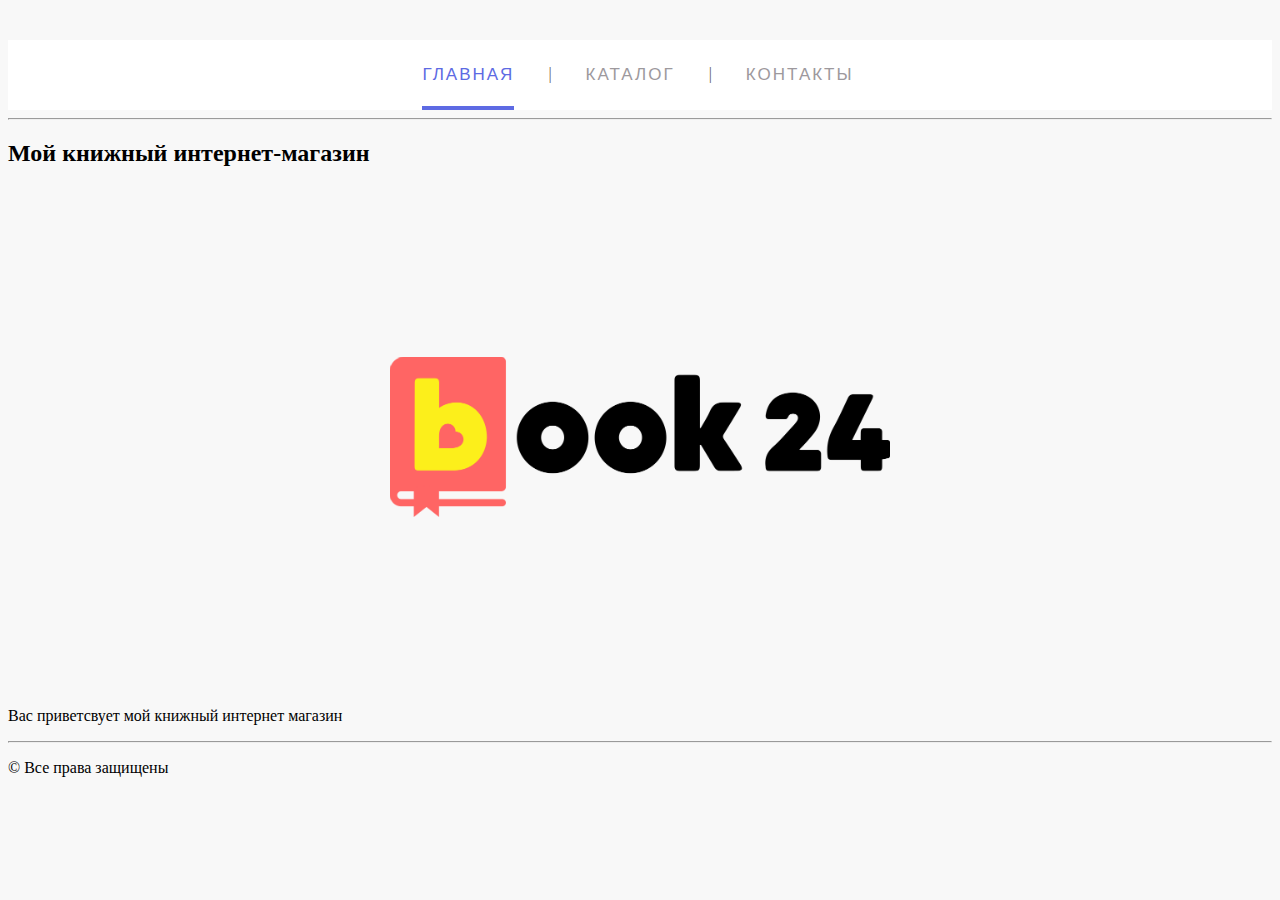
==== HTML_CSS/MyInternetShop/index.html @ f93ba30d "Интернет магазин ДЗ 3 CSS" ====
<!DOCTYPE html>
<html lang="en">

<head>
  <meta charset="UTF-8">
  <meta name="viewport" content="width=device-width, initial-scale=1.0">
  <meta http-equiv="X-UA-Compatible" content="ie=edge">
  <link rel="stylesheet" href="style.css">
  <title>Книжный магазин&lt;</title>
</head>

<body>
  <ul class="menu-main">
    <li><a href="index.html" class="current">Главная</a></li>
    <li><a href="catalog.html">Каталог</a></li>
    <li><a href="contacts.html">Контакты</a></li>
  </ul>
  <hr>
  <h2>Мой книжный интернет-магазин</h2>
  <p class="logoimage"><img src="images\book24.png" alt="Философия Java. 4-е полное изд."></p>
  <p>Вас приветсвует мой книжный интернет магазин</p>
  <footer>
    <hr>
    <p>&copy;&nbsp;Все права защищены</p>
  </footer>
</body>

</html>
---- HTML_CSS/MyInternetShop/style.css ----
body {
  background-color: #f8f8f8;
}

.header {
  color: black;
  font-size: 18px;
  font-weight: 400;
  background-color: #eaeaea;
  font-family: sans-serif;
  font-weight: 200;
}

.short-descript {
  color: #707070;
  font-size: 14px;
  font-style: italic;
  line-height: 16px;
}

.descript {
  color: #484343;
  font-size: 16px;
  font-weight: 400;
  line-height: 24px;
  text-align: left;
}

.characteristic {
  margin-left: 0;
  list-style: none;
  counter-reset: li;
  font-family: calibri;
  font-size: 15px;
  list-style-image: url("images/check.png");
}

.characteristic li {
  padding: 10px 0;
  position: relative;
  left: 1.5em;
  margin-bottom: 0.75em;
  padding-left: 1em;
  background: #E3DEDC;
}

.textBox input {
  width: 150px;
  height: 18px;
  font-family: monospace;
  font-size: 15px;
  color: #930;
}

textarea {
  width: 300px;
  height: 100px;
  font-family: monospace;
  font-size: 15px;
  padding: 3px;
  color: #930;
}

.logoimage {
  text-align: center;
}

.image-border img {
  border: 2px solid #191b42;
  height: 230px;
}

.catalogItem img {
  height: 75px;
  border: 1px solid #191b42;
}

.catalogItem li {
  padding-left: 5px;
  padding-top: 5px;
}

.menu-main {
  list-style: none;
  margin: 40px 0 5px;
  padding: 25px 0 5px;
  text-align: center;
  background: white;
}

.menu-main li {
  display: inline-block;
}

.menu-main li:after {
  content: "|";
  color: #606060;
  display: inline-block;
  vertical-align: top;
}

.menu-main li:last-child:after {
  content: none;
}

.menu-main a {
  text-decoration: none;
  font-family: 'Ubuntu Condensed', sans-serif;
  letter-spacing: 2px;
  position: relative;
  padding-bottom: 20px;
  margin: 0 34px 0 30px;
  font-size: 17px;
  text-transform: uppercase;
  display: inline-block;
  transition: color .2s;
}

.menu-main a, .menu-main a:visited {
  color: #9d999d;
}

.menu-main a.current, .menu-main a:hover {
  color: #5D6AE3;
}

.menu-main a:before, .menu-main a:after {
  content: "";
  position: absolute;
  height: 4px;
  top: auto;
  right: 50%;
  bottom: -5px;
  left: 50%;
  background: #5D6AE3;
  transition: .8s;
}

.menu-main a:hover:before, .menu-main .current:before {
  left: 0;
}

.menu-main a:hover:after, .menu-main .current:after {
  right: 0;
}

@media (max-width: 550px) {
  .menu-main {
    padding-top: 0;
  }
  .menu-main li {
    display: block;
  }
  .menu-main li:after {
    content: none;
  }
  .menu-main a {
    padding: 25px 0 20px;
    margin: 0 30px;
  }
}
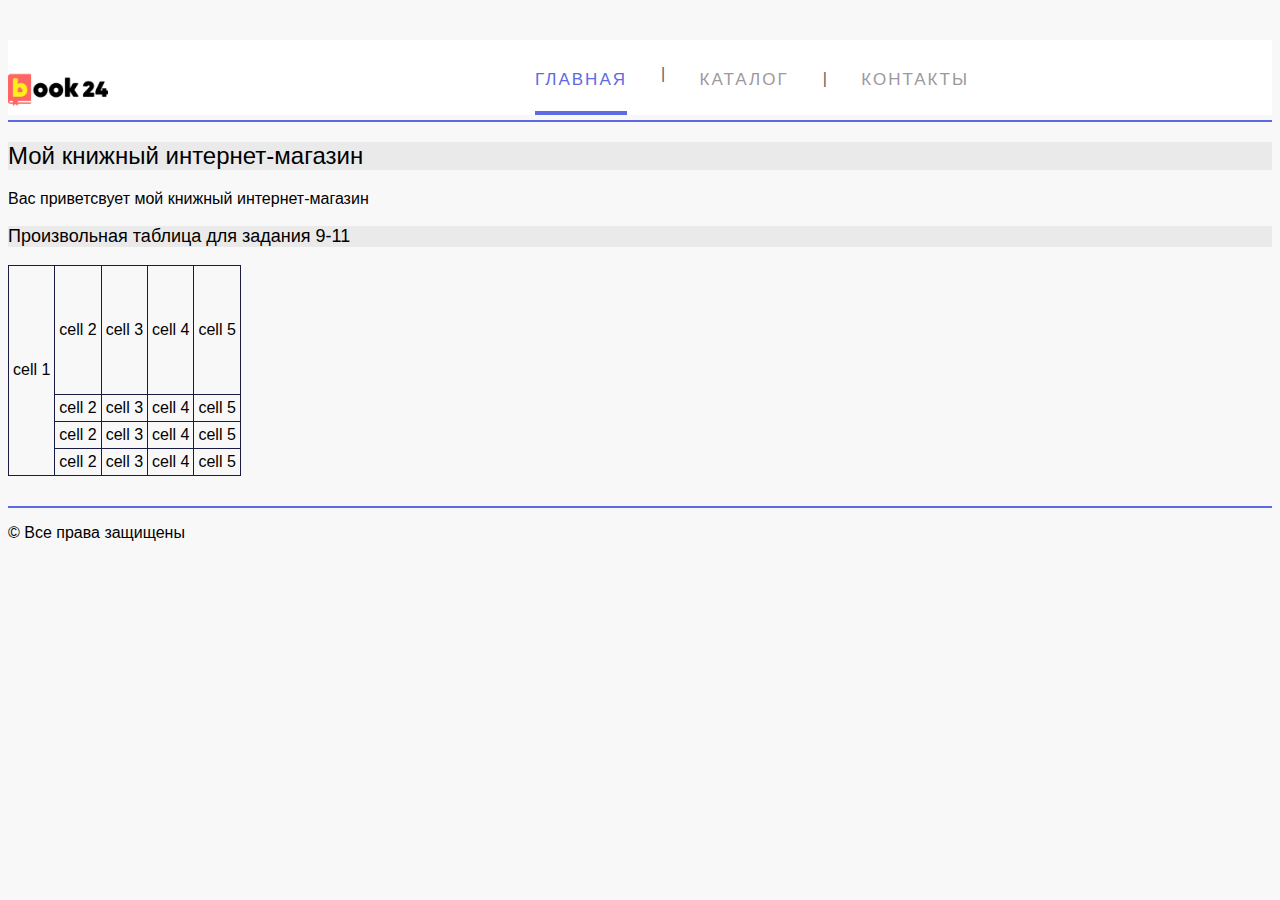
==== commit 2835c978: "Закончил ДЗ 4 HTML CSS" ====
--- a/HTML_CSS/MyInternetShop/index.html
+++ b/HTML_CSS/MyInternetShop/index.html
@@ -2,27 +2,60 @@
 <html lang="en">
 
 <head>
-  <meta charset="UTF-8">
-  <meta name="viewport" content="width=device-width, initial-scale=1.0">
-  <meta http-equiv="X-UA-Compatible" content="ie=edge">
-  <link rel="stylesheet" href="style.css">
-  <title>Книжный магазин&lt;</title>
+    <meta charset="UTF-8">
+    <meta name="viewport" content="width=device-width, initial-scale=1.0">
+    <meta http-equiv="X-UA-Compatible" content="ie=edge">
+    <link rel="stylesheet" href="style.css">
+    <title>Книжный магазин&lt;</title>
 </head>
 
 <body>
-  <ul class="menu-main">
-    <li><a href="index.html" class="current">Главная</a></li>
-    <li><a href="catalog.html">Каталог</a></li>
-    <li><a href="contacts.html">Контакты</a></li>
-  </ul>
-  <hr>
-  <h2>Мой книжный интернет-магазин</h2>
-  <p class="logoimage"><img src="images\book24.png" alt="Философия Java. 4-е полное изд."></p>
-  <p>Вас приветсвует мой книжный интернет магазин</p>
-  <footer>
-    <hr>
-    <p>&copy;&nbsp;Все права защищены</p>
-  </footer>
+    <div class="header">
+        <a href="index.html"><img src="images\book24.png" alt="Философия Java. 4-е полное изд.">
+    <ul class="menu-main">
+      <li><a href="index.html" class="current">Главная</a></li>
+        <li><a href="catalog.html">Каталог</a></li>
+        <li><a href="contacts.html">Контакты</a></li>
+        </ul>
+    </div>
+
+    <h2>Мой книжный интернет-магазин</h2>
+    <p>Вас приветсвует мой книжный интернет-магазин</p>
+
+    <h3>Произвольная таблица для задания 9-11</h3>
+    <table>
+        <tr class="firstRow">
+            <td rowspan="4">cell 1</td>
+            <td>cell 2</td>
+            <td>cell 3</td>
+            <td>cell 4</td>
+            <td>cell 5</td>
+        </tr>
+        <tr>
+            <td>cell 2</td>
+            <td>cell 3</td>
+            <td>cell 4</td>
+            <td>cell 5</td>
+        </tr>
+        <tr>
+            <td>cell 2</td>
+            <td>cell 3</td>
+            <td>cell 4</td>
+            <td>cell 5</td>
+        </tr>
+        <tr>
+            <td>cell 2</td>
+            <td>cell 3</td>
+            <td>cell 4</td>
+            <td>cell 5</td>
+        </tr>
+    </table>
+
+    <div class="basement">
+        <footer>
+            <p>&copy;&nbsp;Все права защищены</p>
+        </footer>
+    </div>
 </body>
 
 </html>
--- a/HTML_CSS/MyInternetShop/style.css
+++ b/HTML_CSS/MyInternetShop/style.css
@@ -1,161 +1,222 @@
 body {
-  background-color: #f8f8f8;
+    background-color: #f8f8f8;
+    font-family: sans-serif;
+}
+
+.header img {
+    width: 100px;
+    float: left;
 }
 
 .header {
-  color: black;
-  font-size: 18px;
-  font-weight: 400;
-  background-color: #eaeaea;
-  font-family: sans-serif;
-  font-weight: 200;
+    border-bottom: 2px solid #5D6AE3;
+}
+
+.basement {
+    margin-top: 30px;
+    border-top: 2px solid #5D6AE3;
+}
+
+h2 {
+    color: black;
+    font-size: 24px;
+    font-weight: 520;
+    background-color: #eaeaea;
+    align-content: flex-start;
+}
+
+h3 {
+    color: black;
+    font-size: 18px;
+    background-color: #eaeaea;
+    font-weight: 200;
 }
 
 .short-descript {
-  color: #707070;
-  font-size: 14px;
-  font-style: italic;
-  line-height: 16px;
+    color: #707070;
+    font-size: 14px;
+    font-style: italic;
+    line-height: 16px;
 }
 
 .descript {
-  color: #484343;
-  font-size: 16px;
-  font-weight: 400;
-  line-height: 24px;
-  text-align: left;
+    color: #484343;
+    font-size: 16px;
+    font-weight: 400;
+    line-height: 24px;
+    text-align: left;
 }
 
 .characteristic {
-  margin-left: 0;
-  list-style: none;
-  counter-reset: li;
-  font-family: calibri;
-  font-size: 15px;
-  list-style-image: url("images/check.png");
+    margin-left: 0;
+    list-style: none;
+    counter-reset: li;
+    font-family: calibri;
+    font-size: 15px;
+    list-style-image: url("images/check.png");
 }
 
 .characteristic li {
-  padding: 10px 0;
-  position: relative;
-  left: 1.5em;
-  margin-bottom: 0.75em;
-  padding-left: 1em;
-  background: #E3DEDC;
-}
-
-.textBox input {
-  width: 150px;
-  height: 18px;
-  font-family: monospace;
-  font-size: 15px;
-  color: #930;
+    padding: 10px 0;
+    position: relative;
+    left: 1.5em;
+    margin-bottom: 0.75em;
+    padding-left: 1em;
+    background: #E3DEDC;
+}
+
+input[type="text"] {
+    width: 150px;
+    height: 18px;
+    text-transform: capitalize;
+}
+
+input, textarea {
+    font-family: monospace;
+    font-size: 15px;
+    color: #000;
+}
+
+input:focus, textarea:focus {
+    /* outline-color: red; */
+    background-color: #f2e8cb;
+    color: #9f304b;
 }
 
 textarea {
-  width: 300px;
-  height: 100px;
-  font-family: monospace;
-  font-size: 15px;
-  padding: 3px;
-  color: #930;
-}
-
-.logoimage {
-  text-align: center;
+    width: 300px;
+    height: 100px;
+    padding: 3px;
 }
 
 .image-border img {
-  border: 2px solid #191b42;
-  height: 230px;
-}
-
-.catalogItem img {
-  height: 75px;
-  border: 1px solid #191b42;
-}
-
-.catalogItem li {
-  padding-left: 5px;
-  padding-top: 5px;
+    outline: 2px solid #191b42;
+    height: 230px;
+}
+
+.image-fulldiscript:hover img {
+    outline-style: none;
+}
+
+.catalog img {
+    height: 180px;
+    border: 1px solid #191b42;
+}
+
+/* .catalogItem li {
+    padding-left: 5px;
+    padding-top: 5px;
+} */
+
+.catalog {
+    display: flex;
+    justify-content: space-around;
+    text-align: center;
+}
+
+.image-fulldiscript p::first-letter, .descript::first-letter {
+    font-family: Arial;
+    font-size: 23px;
+    font-weight: bold;
+}
+
+table {
+    border: 1px solid #191b42;
+    border-collapse: collapse;
+}
+
+.firstRow {
+    line-height:120px;
+}
+
+td {
+    border: 1px solid #191b42;
+    text-align: center;
+    vertical-align: middle;
+    padding: 4px 4px 4px 4px;
+}
+
+.table-header {
+    color: black;
+    font-weight: bold;
 }
 
 .menu-main {
-  list-style: none;
-  margin: 40px 0 5px;
-  padding: 25px 0 5px;
-  text-align: center;
-  background: white;
+    list-style: none;
+    margin: 40px 0 5px;
+    padding: 25px 0 5px;
+    text-align: center;
+    background: white;
 }
 
 .menu-main li {
-  display: inline-block;
+    display: inline-block;
 }
 
 .menu-main li:after {
-  content: "|";
-  color: #606060;
-  display: inline-block;
-  vertical-align: top;
+    content: "|";
+    color: #606060;
+    display: inline-block;
+    vertical-align: top;
 }
 
 .menu-main li:last-child:after {
-  content: none;
+    content: none;
 }
 
 .menu-main a {
-  text-decoration: none;
-  font-family: 'Ubuntu Condensed', sans-serif;
-  letter-spacing: 2px;
-  position: relative;
-  padding-bottom: 20px;
-  margin: 0 34px 0 30px;
-  font-size: 17px;
-  text-transform: uppercase;
-  display: inline-block;
-  transition: color .2s;
+    text-decoration: none;
+    font-family: 'Ubuntu Condensed', sans-serif;
+    letter-spacing: 2px;
+    position: relative;
+    padding-bottom: 20px;
+    margin: 0 34px 0 30px;
+    font-size: 17px;
+    text-transform: uppercase;
+    display: inline-block;
+    transition: color .2s;
 }
 
 .menu-main a, .menu-main a:visited {
-  color: #9d999d;
+    color: #9d999d;
 }
 
 .menu-main a.current, .menu-main a:hover {
-  color: #5D6AE3;
+    color: #5D6AE3;
 }
 
 .menu-main a:before, .menu-main a:after {
-  content: "";
-  position: absolute;
-  height: 4px;
-  top: auto;
-  right: 50%;
-  bottom: -5px;
-  left: 50%;
-  background: #5D6AE3;
-  transition: .8s;
+    content: "";
+    position: absolute;
+    height: 4px;
+    top: auto;
+    right: 50%;
+    bottom: -5px;
+    left: 50%;
+    background: #5D6AE3;
+    transition: .8s;
 }
 
 .menu-main a:hover:before, .menu-main .current:before {
-  left: 0;
+    left: 0;
 }
 
 .menu-main a:hover:after, .menu-main .current:after {
-  right: 0;
+    right: 0;
 }
 
 @media (max-width: 550px) {
-  .menu-main {
-    padding-top: 0;
-  }
-  .menu-main li {
-    display: block;
-  }
-  .menu-main li:after {
-    content: none;
-  }
-  .menu-main a {
-    padding: 25px 0 20px;
-    margin: 0 30px;
-  }
-}
+    .menu-main {
+        padding-top: 0;
+    }
+    .menu-main li {
+        display: block;
+    }
+    .menu-main li:after {
+        content: none;
+    }
+    .menu-main a {
+        padding: 25px 0 20px;
+        margin: 0 30px;
+    }
+}
